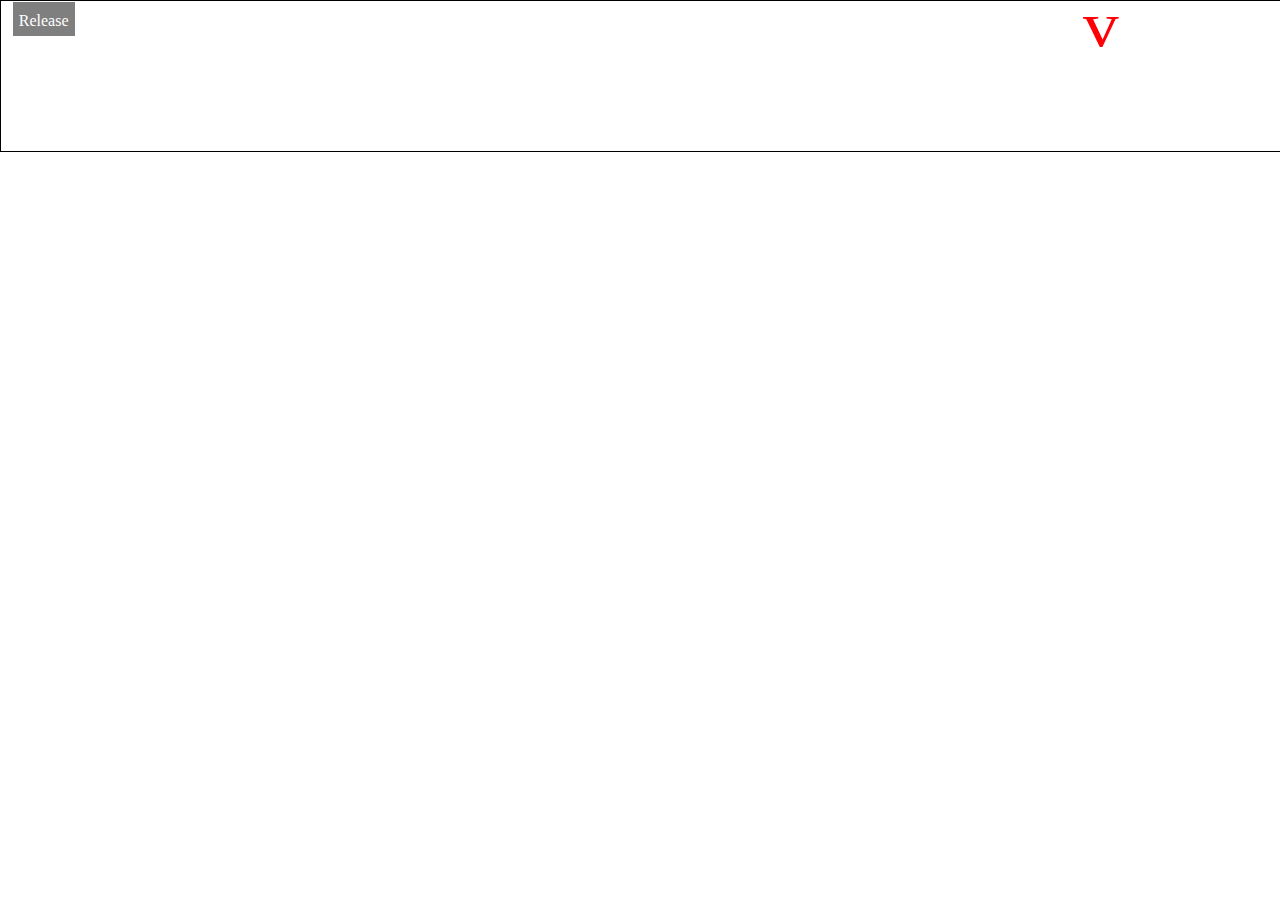
==== test/index.html @ 8b6e426f "test mappe tilføjet og nav kode fjerne på rigtig index" ====
<!DOCTYPE html>
<html>

  <head>
    <meta charset="utf-8">
    <meta name="viewport" content="width=device-width, initial-scale=1.0">
    <title>Forside</title>
    <link href="style.css" type="text/css" rel="stylesheet">
  </head>

  <body>

    <script src="https://ajax.googleapis.com/ajax/libs/jquery/3.3.1/jquery.min.js"></script>
    <script src="js/jquery-3.3.1.min.js"></script>
    <script src="js/javascript.js"></script>

    <header>

    </header>

      <div class="promo">
        <video autoplay="autoplay">
          <source src="video/jakob.mp4" type="video/mp4">
        </video>
        <img src="img/logolang.svg" alt="logo">
        <div class="caption">
          <p id="demo"></p>
          <p>Release</p>

        </div>

      </div>



    <main>

    </main>

    <footer>

    </footer>

  </body>
</html>
---- test/style.css ----
body{
  margin: 0;
}

.promo{
  position: relative;
/*  margin: 40px;*/
  font-size: 16px;
  overflow: hidden;
}
.promo video{
  width: 100%;
  border: 1px solid black
}
.promo img{
  width: 15%;
  height: auto;
  position: absolute;
  top: 1%;
  right: 1%;
  /*margin-right: 40px*/
}

.promo .caption{
  position: absolute;
  font-size: 16px;
  width: auto;
  height: auto;
  padding:4px;
  top: 1%;
  left: 1%;
  background-color: rgba(0,0,0,.5)
}

.promo .caption p{
  /*font-size: 16px;*/
  margin: 0;
  padding: 2px;
  text-align: center;
  color: white;
}
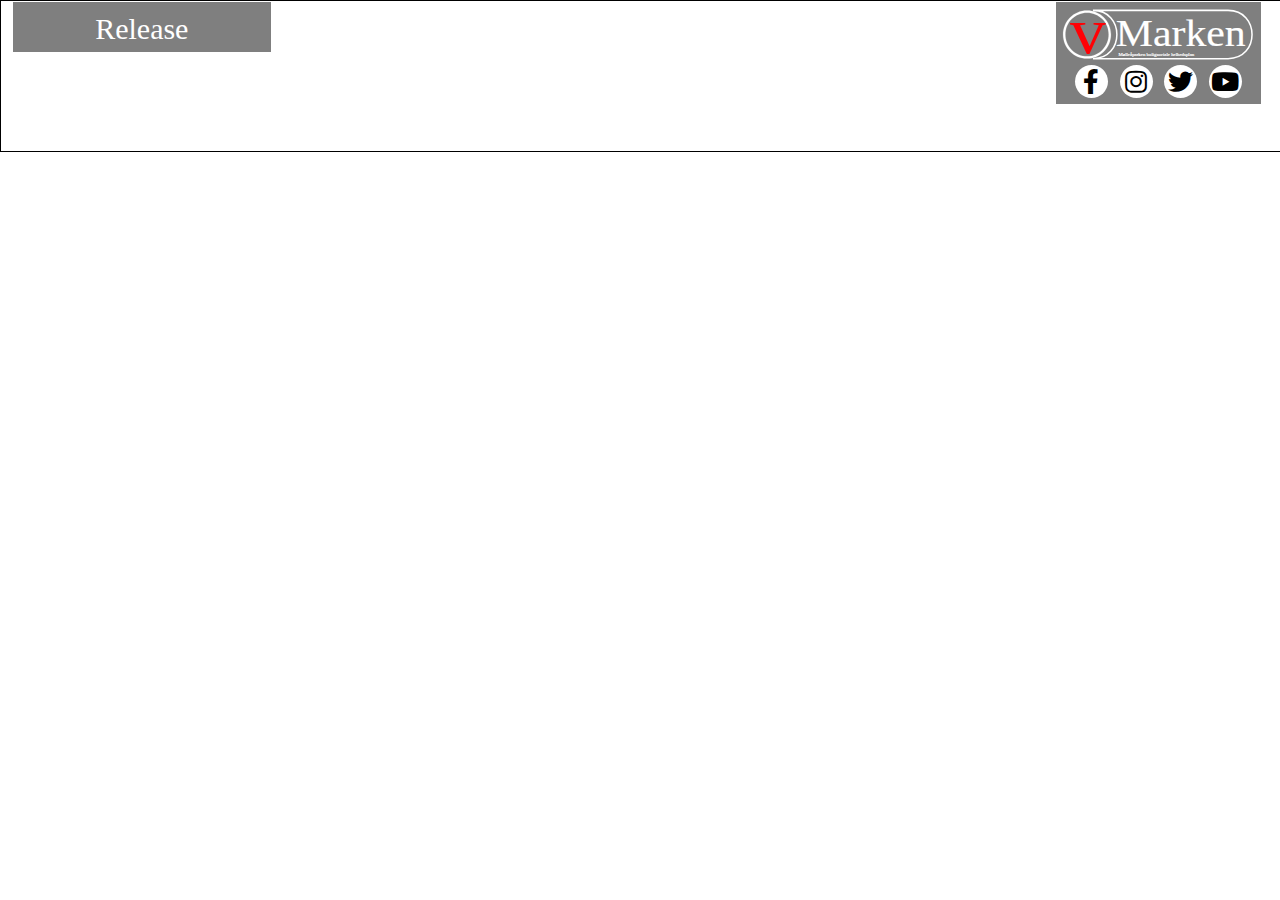
==== commit 4755b607: "rettelse af indhold html og styling i form af placering og størrelse" ====
--- a/test/index.html
+++ b/test/index.html
@@ -5,6 +5,7 @@
     <meta charset="utf-8">
     <meta name="viewport" content="width=device-width, initial-scale=1.0">
     <title>Forside</title>
+    <link href="https://use.fontawesome.com/releases/v5.0.6/css/all.css" rel="stylesheet">
     <link href="style.css" type="text/css" rel="stylesheet">
   </head>
 
@@ -20,9 +21,17 @@
 
       <div class="promo">
         <video autoplay="autoplay">
-          <source src="video/jakob.mp4" type="video/mp4">
+        <!--  <source src="video/jakob.mp4" type="video/mp4">-->
         </video>
+        <div class="rightcorner">
         <img src="img/logolang.svg" alt="logo">
+        <div class="social">
+        <i class="fab fa-facebook-f"></i>
+        <i class="fab fa-instagram"></i>
+        <i class="fab fa-twitter"></i>
+        <i class="fab fa-youtube"></i>
+      </div>
+      </div>
         <div class="caption">
           <p id="demo"></p>
           <p>Release</p>
--- a/test/style.css
+++ b/test/style.css
@@ -12,24 +12,48 @@
   width: 100%;
   border: 1px solid black
 }
-.promo img{
+.promo .rightcorner{
   width: 15%;
   height: auto;
+  padding: 0.5%;
+  text-align: right;
   position: absolute;
   top: 1%;
-  right: 1%;
+  right: 1.5%;
+  background-color: rgba(0,0,0,.5);
   /*margin-right: 40px*/
 }
+.promo .rightcorner img{
+
+}
+
+.promo .rightcorner .social{
+  text-align: center;
+  margin: auto;
+}
+  .promo .rightcorner i{
+        display: inline-block;
+        width: 33px;
+        height: 33px;
+        line-height: 33px;
+        text-align: center;
+        color: Black;
+        font-size: 25px;
+        border-radius: 50%;
+        background-color: White;
+        margin-left: 2%;
+        margin-right: 2%;
+  }
 
 .promo .caption{
   position: absolute;
-  font-size: 16px;
-  width: auto;
+  font-size: 30px;
+  width: 250px;
   height: auto;
   padding:4px;
   top: 1%;
   left: 1%;
-  background-color: rgba(0,0,0,.5)
+  background-color: rgba(0,0,0,.5);
 }
 
 .promo .caption p{
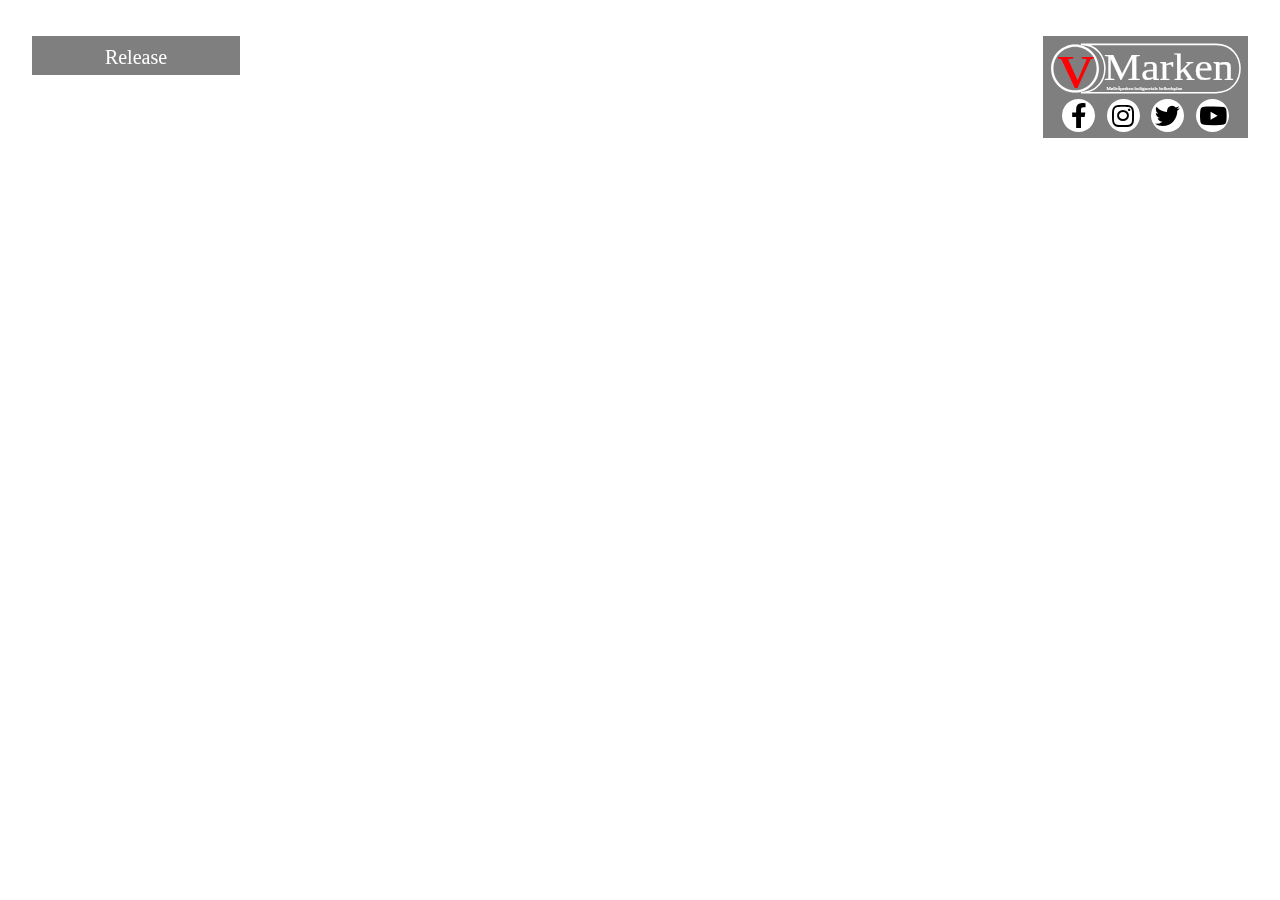
==== commit 69ff1cea: "css ændringer, position af timer og logo, plus rettelse af video til position:fixed" ====
--- a/test/index.html
+++ b/test/index.html
@@ -21,15 +21,15 @@
 
       <div class="promo">
         <video autoplay="autoplay">
-        <!--  <source src="video/jakob.mp4" type="video/mp4">-->
+          <source src="video/jakob.mp4" type="video/mp4">
         </video>
         <div class="rightcorner">
         <img src="img/logolang.svg" alt="logo">
         <div class="social">
-        <i class="fab fa-facebook-f"></i>
-        <i class="fab fa-instagram"></i>
-        <i class="fab fa-twitter"></i>
-        <i class="fab fa-youtube"></i>
+      <a href="https://www.facebook.com/beskidtepedeb/?hc_ref=ARRbMlIyNBK-P4fsJS_ezQke2L9ihkWBeH3py76pfYjf1ZDJXwN6WGivG26_BPL_f9o&fref=nf" target="_blank"><i class="fab fa-facebook-f"></i></a>
+      <a href="https://twitter.com/pedeb1984?lang=da" target="_blank"><i class="fab fa-instagram"></i></a>
+      <a href="https://www.instagram.com/pedeb1984/" target="_blank"><i class="fab fa-twitter"></i></a>
+    <a href="https://www.youtube.com/user/beskidtepedeb" target="_blank">    <i class="fab fa-youtube"></i></a>
       </div>
       </div>
         <div class="caption">
--- a/test/style.css
+++ b/test/style.css
@@ -3,14 +3,14 @@
 }
 
 .promo{
-  position: relative;
-/*  margin: 40px;*/
+  /*position: relative;*/
   font-size: 16px;
   overflow: hidden;
 }
 .promo video{
+  position: fixed;
+  left: 0;
   width: 100%;
-  border: 1px solid black
 }
 .promo .rightcorner{
   width: 15%;
@@ -18,11 +18,11 @@
   padding: 0.5%;
   text-align: right;
   position: absolute;
-  top: 1%;
-  right: 1.5%;
+  top: 4%;
+  right: 2.5%;
   background-color: rgba(0,0,0,.5);
-  /*margin-right: 40px*/
 }
+
 .promo .rightcorner img{
 
 }
@@ -47,17 +47,16 @@
 
 .promo .caption{
   position: absolute;
-  font-size: 30px;
-  width: 250px;
+  font-size: 20px;
+  width: 200px;
   height: auto;
-  padding:4px;
-  top: 1%;
-  left: 1%;
+  padding: 4px;
+  top: 4%;
+  left: 2.5%;
   background-color: rgba(0,0,0,.5);
 }
 
 .promo .caption p{
-  /*font-size: 16px;*/
   margin: 0;
   padding: 2px;
   text-align: center;
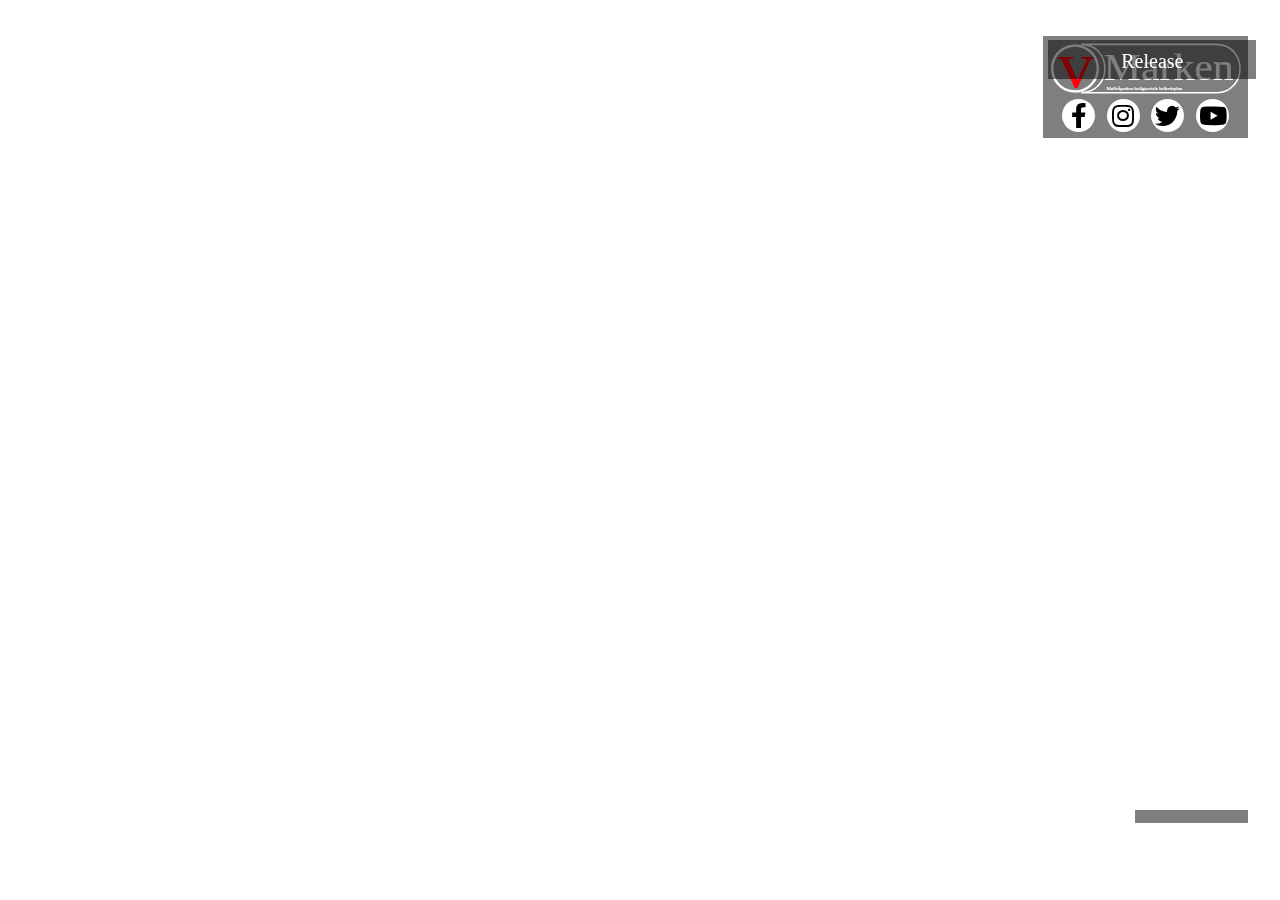
==== commit 13710c77: "ændringere i form af responsivitet, men der skal rettess godt til for det virker" ====
--- a/test/index.html
+++ b/test/index.html
@@ -31,16 +31,22 @@
       <a href="https://www.instagram.com/pedeb1984/" target="_blank"><i class="fab fa-twitter"></i></a>
     <a href="https://www.youtube.com/user/beskidtepedeb" target="_blank">    <i class="fab fa-youtube"></i></a>
       </div>
-      </div>
+
         <div class="caption">
           <p id="demo"></p>
           <p>Release</p>
+        </div>
+      </div>
 
-        </div>
+      <div class="rightbottom">
+      <div class="mobilsocial">
+      <a href="https://www.facebook.com/beskidtepedeb/?hc_ref=ARRbMlIyNBK-P4fsJS_ezQke2L9ihkWBeH3py76pfYjf1ZDJXwN6WGivG26_BPL_f9o&fref=nf" target="_blank"><i class="fab fa-facebook-f"></i></a>
+      <a href="https://twitter.com/pedeb1984?lang=da" target="_blank"><i class="fab fa-instagram"></i></a>
+      <a href="https://www.instagram.com/pedeb1984/" target="_blank"><i class="fab fa-twitter"></i></a>
+      <a href="https://www.youtube.com/user/beskidtepedeb" target="_blank">    <i class="fab fa-youtube"></i></a>
+      </div>
 
       </div>
-
-
 
     <main>
 
--- a/test/style.css
+++ b/test/style.css
@@ -1,6 +1,103 @@
+
+
 body{
   margin: 0;
+  display: block;
 }
+
+.promo{
+  /*position: relative;*/
+  font-size: 16px;
+  overflow: hidden;
+}
+.promo video{
+  position: fixed;
+  left: 0;
+  width: 100%;
+}
+.promo .rightcorner{
+  width: 100px;
+  height: auto;
+  padding: 0.5%;
+  text-align: right;
+  position: absolute;
+  top: 3%;
+  right: 2.5%;
+  background-color: rgba(0,0,0,.5);
+}
+
+.promo .rightcorner img{
+
+}
+
+.promo .rightcorner .social{
+  display: none;
+  text-align: center;
+  margin: auto;
+}
+  .promo .rightcorner i{
+        display: inline-block;
+        width: 33px;
+        height: 33px;
+        line-height: 33px;
+        text-align: center;
+        color: Black;
+        font-size: 25px;
+        border-radius: 50%;
+        background-color: White;
+        margin-left: 2%;
+        margin-right: 2%;
+  }
+
+  .promo .caption{
+    position: absolute;
+    font-size: 13px;
+    width: 100px;
+    height: auto;
+    padding: 4px;
+    top: 3%;
+    left: 2.5%;
+    background-color: rgba(0,0,0,.5);
+  }
+
+  .promo .caption p{
+    margin: 0;
+    padding: 2px;
+    text-align: center;
+    color: white;
+    }
+
+    .promo .rightbottom{
+      width: 100px;
+      height: auto;
+      padding: 0.5%;
+      text-align: right;
+      position: absolute;
+      top: 90%;
+      right: 2.5%;
+      background-color: rgba(0,0,0,.5);
+    }
+
+  .promo .rightbottom .mobilsocial{
+    /*display: none;*/
+    /*text-align: right;*/
+    margin: auto;
+  }
+    .promo .mobilsocial i{
+          display: inline-block;
+          width: 33px;
+          height: 33px;
+          line-height: 33px;
+          text-align: center;
+          color: Black;
+          font-size: 25px;
+          border-radius: 50%;
+          background-color: White;
+          margin-left: 2%;
+          margin-right: 2%;
+    }
+
+@media screen and (min-width: 950px){
 
 .promo{
   /*position: relative;*/
@@ -28,6 +125,7 @@
 }
 
 .promo .rightcorner .social{
+  display: block;
   text-align: center;
   margin: auto;
 }
@@ -61,4 +159,36 @@
   padding: 2px;
   text-align: center;
   color: white;
+  }
+
+  .promo .rightbottom{
+    width: 100px;
+    height: auto;
+    padding: 0.5%;
+    text-align: right;
+    position: absolute;
+    top: 90%;
+    right: 2.5%;
+    background-color: rgba(0,0,0,.5);
+  }
+
+.promo .rightbottom .mobilsocial{
+  display: none;
+  /*text-align: right;*/
+  margin: auto;
 }
+  .promo .mobilsocial i{
+        display: inline-block;
+        width: 33px;
+        height: 33px;
+        line-height: 33px;
+        text-align: center;
+        color: Black;
+        font-size: 25px;
+        border-radius: 50%;
+        background-color: White;
+        margin-left: 2%;
+        margin-right: 2%;
+  }
+
+}
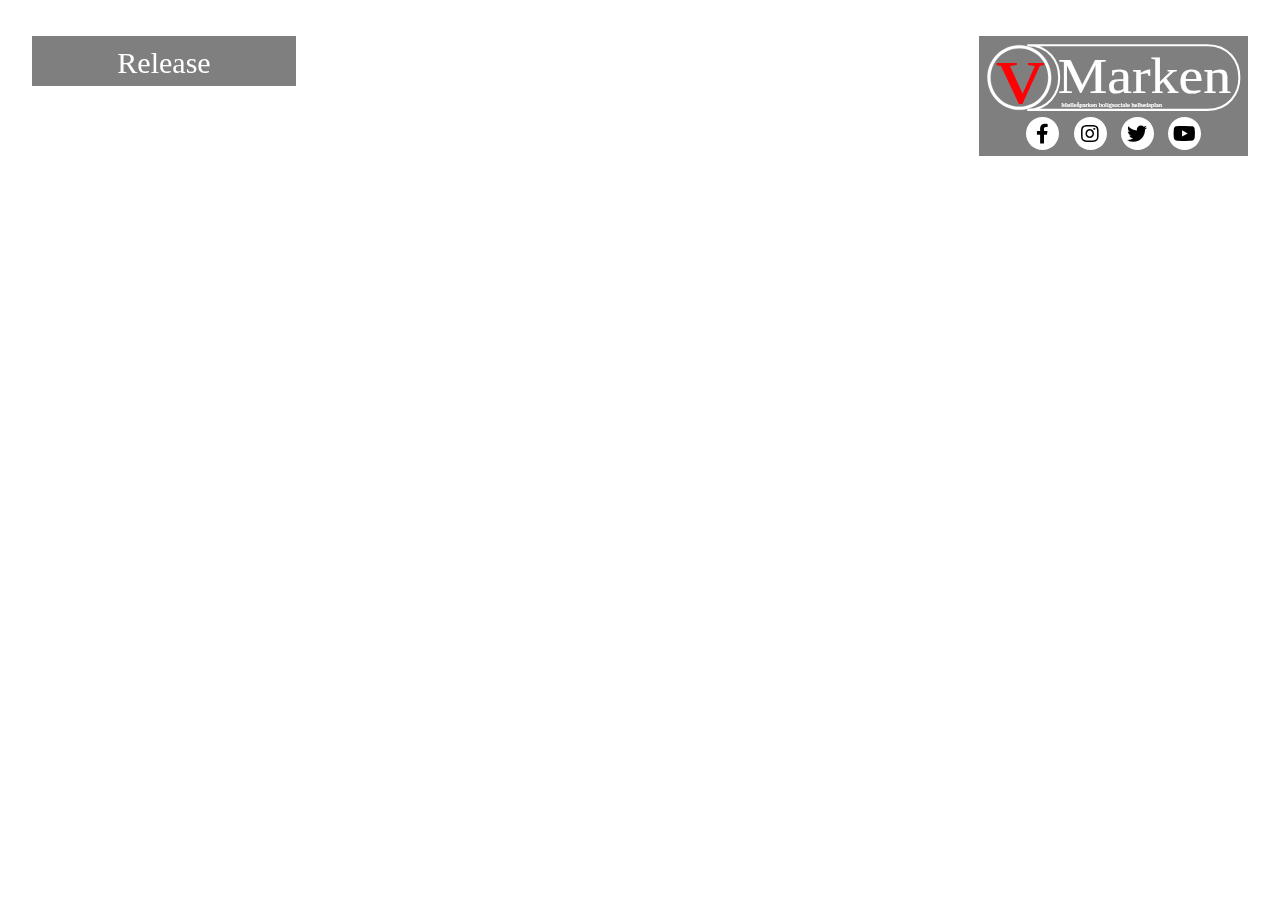
==== commit 32fee193: "responsiv side fra lille til stor" ====
--- a/test/index.html
+++ b/test/index.html
@@ -31,12 +31,11 @@
       <a href="https://www.instagram.com/pedeb1984/" target="_blank"><i class="fab fa-twitter"></i></a>
     <a href="https://www.youtube.com/user/beskidtepedeb" target="_blank">    <i class="fab fa-youtube"></i></a>
       </div>
-
+    </div>
         <div class="caption">
           <p id="demo"></p>
           <p>Release</p>
         </div>
-      </div>
 
       <div class="rightbottom">
       <div class="mobilsocial">
--- a/test/style.css
+++ b/test/style.css
@@ -6,122 +6,156 @@
 }
 
 .promo{
-  /*position: relative;*/
-  font-size: 16px;
   overflow: hidden;
 }
+
 .promo video{
   position: fixed;
   left: 0;
   width: 100%;
 }
+
 .promo .rightcorner{
-  width: 100px;
+  width: 22%;
   height: auto;
   padding: 0.5%;
   text-align: right;
   position: absolute;
-  top: 3%;
-  right: 2.5%;
+  top: 1.5%;
+  right: 2%;
   background-color: rgba(0,0,0,.5);
-}
-
-.promo .rightcorner img{
-
 }
 
 .promo .rightcorner .social{
   display: none;
-  text-align: center;
-  margin: auto;
-}
-  .promo .rightcorner i{
-        display: inline-block;
-        width: 33px;
-        height: 33px;
-        line-height: 33px;
-        text-align: center;
-        color: Black;
-        font-size: 25px;
-        border-radius: 50%;
-        background-color: White;
-        margin-left: 2%;
-        margin-right: 2%;
-  }
+}
 
   .promo .caption{
     position: absolute;
-    font-size: 13px;
-    width: 100px;
+    font-size: 60%;
+    width: 20%;
     height: auto;
     padding: 4px;
-    top: 3%;
-    left: 2.5%;
+    top: 1.5%;
+    left: 2%;
     background-color: rgba(0,0,0,.5);
   }
 
   .promo .caption p{
     margin: 0;
-    padding: 2px;
     text-align: center;
     color: white;
     }
 
     .promo .rightbottom{
-      width: 100px;
+      width: 110px;
       height: auto;
       padding: 0.5%;
       text-align: right;
       position: absolute;
-      top: 90%;
-      right: 2.5%;
+      top: 95%;
+      right: 1.5%;
       background-color: rgba(0,0,0,.5);
     }
 
   .promo .rightbottom .mobilsocial{
-    /*display: none;*/
-    /*text-align: right;*/
     margin: auto;
   }
     .promo .mobilsocial i{
-          display: inline-block;
-          width: 33px;
-          height: 33px;
-          line-height: 33px;
-          text-align: center;
-          color: Black;
-          font-size: 25px;
-          border-radius: 50%;
-          background-color: White;
-          margin-left: 2%;
-          margin-right: 2%;
-    }
-
-@media screen and (min-width: 950px){
-
-.promo{
-  /*position: relative;*/
-  font-size: 16px;
-  overflow: hidden;
-}
-.promo video{
-  position: fixed;
-  left: 0;
-  width: 100%;
-}
+      display: inline-block;
+      width: 19.8px;
+      height: 19.8px;
+      line-height: 20px;
+      text-align: center;
+      color: Black;
+      font-size: 80%;
+      border-radius: 50%;
+      background-color: White;
+      margin-left: 2%;
+      margin-right: 2%;
+    }
+
+    @media screen and (min-width: 490px) {
+
+      .promo .rightcorner{
+        width: 22%;
+        top: 1.5%;
+        right: 2%;
+      }
+
+        .promo .caption{
+          font-size: 15%;
+          width: 20%;
+          top: 1.5%;
+          left: 2%;
+        }
+
+          .promo .rightbottom{
+            width: 110px;
+            top: 93%;
+            right: 1.5%;
+          }
+
+        .promo .rightbottom .mobilsocial{
+          margin: auto;
+        }
+        .promo .mobilsocial i{
+          width: 19.8px;
+          height: 19.8px;
+          line-height: 20px;
+          font-size: 80%;
+      }
+  }
+
+@media screen and (min-width: 680px){
+
+  .promo .rightcorner{
+    width: 20%;
+    top: 2.5%;
+    right: 1.5%;
+  }
+
+  .promo .rightcorner .social{
+    display: block;
+    text-align: center;
+    margin: auto;
+  }
+    .promo .rightcorner i{
+      display: inline-block;
+      width: 25px;
+      height: 25px;
+      line-height: 25px;
+      text-align: center;
+      color: Black;
+      font-size: 16px;
+      border-radius: 50%;
+      background-color: White;
+      margin-left: 2%;
+      margin-right: 2%;
+    }
+
+  .promo .caption{
+    font-size: 20px;
+    width: 22%;
+    top: 2.5%;
+    left: 1.5%;
+  }
+
+  .promo .caption p{
+      padding: 2px;
+    }
+
+    .promo .rightbottom{
+      display: none;
+    }
+}
+
+@media screen and (min-width: 880px){
+
 .promo .rightcorner{
-  width: 15%;
-  height: auto;
-  padding: 0.5%;
-  text-align: right;
-  position: absolute;
+  width: 20%;
   top: 4%;
   right: 2.5%;
-  background-color: rgba(0,0,0,.5);
-}
-
-.promo .rightcorner img{
-
 }
 
 .promo .rightcorner .social{
@@ -130,65 +164,55 @@
   margin: auto;
 }
   .promo .rightcorner i{
-        display: inline-block;
-        width: 33px;
-        height: 33px;
-        line-height: 33px;
-        text-align: center;
-        color: Black;
-        font-size: 25px;
-        border-radius: 50%;
-        background-color: White;
-        margin-left: 2%;
-        margin-right: 2%;
+    width: 33px;
+    height: 33px;
+    line-height: 33px;
+    font-size: 20px;
   }
 
 .promo .caption{
-  position: absolute;
-  font-size: 20px;
-  width: 200px;
-  height: auto;
-  padding: 4px;
+  font-size: 25px;
+  width: 20%;
   top: 4%;
   left: 2.5%;
-  background-color: rgba(0,0,0,.5);
-}
-
-.promo .caption p{
-  margin: 0;
-  padding: 2px;
-  text-align: center;
-  color: white;
-  }
-
+}
   .promo .rightbottom{
-    width: 100px;
-    height: auto;
-    padding: 0.5%;
-    text-align: right;
-    position: absolute;
-    top: 90%;
+    display: none;
+  }
+}
+
+@media screen and (min-width: 1200px) {
+
+  .promo .rightcorner{
+    width: 20%;
+    top: 4%;
     right: 2.5%;
-    background-color: rgba(0,0,0,.5);
-  }
-
-.promo .rightbottom .mobilsocial{
-  display: none;
-  /*text-align: right;*/
-  margin: auto;
-}
-  .promo .mobilsocial i{
-        display: inline-block;
-        width: 33px;
-        height: 33px;
-        line-height: 33px;
-        text-align: center;
-        color: Black;
-        font-size: 25px;
-        border-radius: 50%;
-        background-color: White;
-        margin-left: 2%;
-        margin-right: 2%;
-  }
-
-}
+  }
+
+  .promo .rightcorner img{
+
+  }
+
+  .promo .rightcorner .social{
+    display: block;
+    text-align: center;
+    margin: auto;
+  }
+    .promo .rightcorner i{
+          width: 33px;
+          height: 33px;
+          line-height: 33px;
+          font-size: 20px;
+    }
+
+  .promo .caption{
+    font-size: 30px;
+    width: 20%;
+    top: 4%;
+    left: 2.5%;
+  }
+
+    .promo .rightbottom{
+      display: none;
+    }
+  }
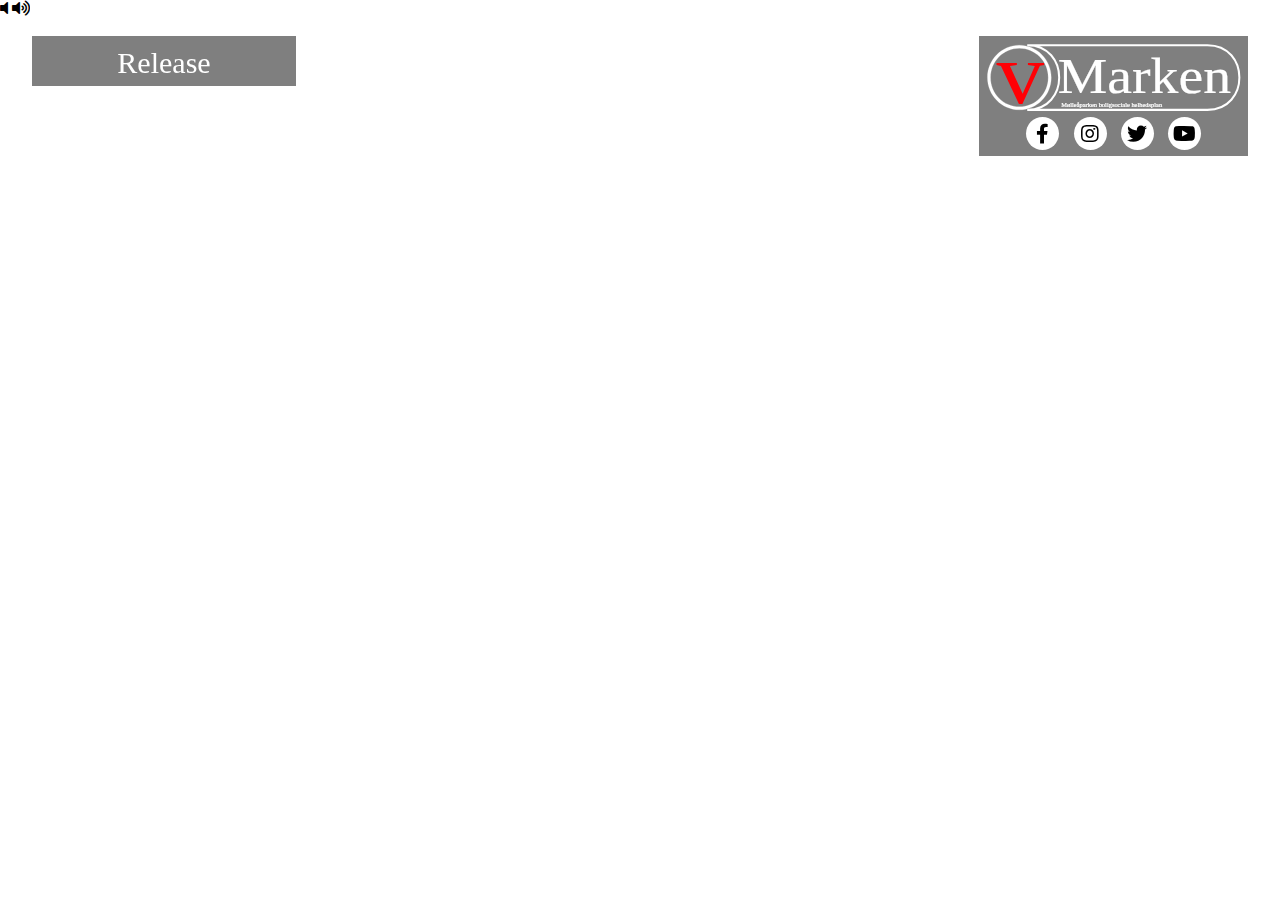
==== commit 6cd900d5: "rettelser af layout og flytning af test til original" ====
--- a/test/index.html
+++ b/test/index.html
@@ -37,6 +37,12 @@
           <p>Release</p>
         </div>
 
+        <div class="soundbuttom">
+          <i class="fas fa-volume-off"></i>
+          <i class="fas fa-volume-up"></i>
+
+        </div>
+
       <div class="rightbottom">
       <div class="mobilsocial">
       <a href="https://www.facebook.com/beskidtepedeb/?hc_ref=ARRbMlIyNBK-P4fsJS_ezQke2L9ihkWBeH3py76pfYjf1ZDJXwN6WGivG26_BPL_f9o&fref=nf" target="_blank"><i class="fab fa-facebook-f"></i></a>
--- a/test/style.css
+++ b/test/style.css
@@ -11,8 +11,7 @@
 
 .promo video{
   position: fixed;
-  left: 0;
-  width: 100%;
+  transform: translate(-50%,0%);
 }
 
 .promo .rightcorner{
@@ -77,6 +76,10 @@
 
     @media screen and (min-width: 490px) {
 
+      .promo video{
+        position: fixed;
+      }
+
       .promo .rightcorner{
         width: 22%;
         top: 1.5%;
@@ -84,7 +87,7 @@
       }
 
         .promo .caption{
-          font-size: 15%;
+          font-size: 12px;
           width: 20%;
           top: 1.5%;
           left: 2%;
@@ -109,6 +112,11 @@
 
 @media screen and (min-width: 680px){
 
+  .promo video{
+    position: fixed;
+  /*  width: 100%;*/
+
+  }
   .promo .rightcorner{
     width: 20%;
     top: 2.5%;
@@ -135,7 +143,7 @@
     }
 
   .promo .caption{
-    font-size: 20px;
+    font-size: 18px;
     width: 22%;
     top: 2.5%;
     left: 1.5%;
@@ -151,6 +159,12 @@
 }
 
 @media screen and (min-width: 880px){
+
+  .promo video{
+    position: fixed;
+    transform: translate(-30%,0);
+    width: 100%;
+  }
 
 .promo .rightcorner{
   width: 20%;
@@ -171,7 +185,7 @@
   }
 
 .promo .caption{
-  font-size: 25px;
+  font-size: 23px;
   width: 20%;
   top: 4%;
   left: 2.5%;
@@ -182,6 +196,12 @@
 }
 
 @media screen and (min-width: 1200px) {
+
+  .promo video{
+    position: fixed;
+    transform: none;
+    width: 100%;
+  }
 
   .promo .rightcorner{
     width: 20%;
